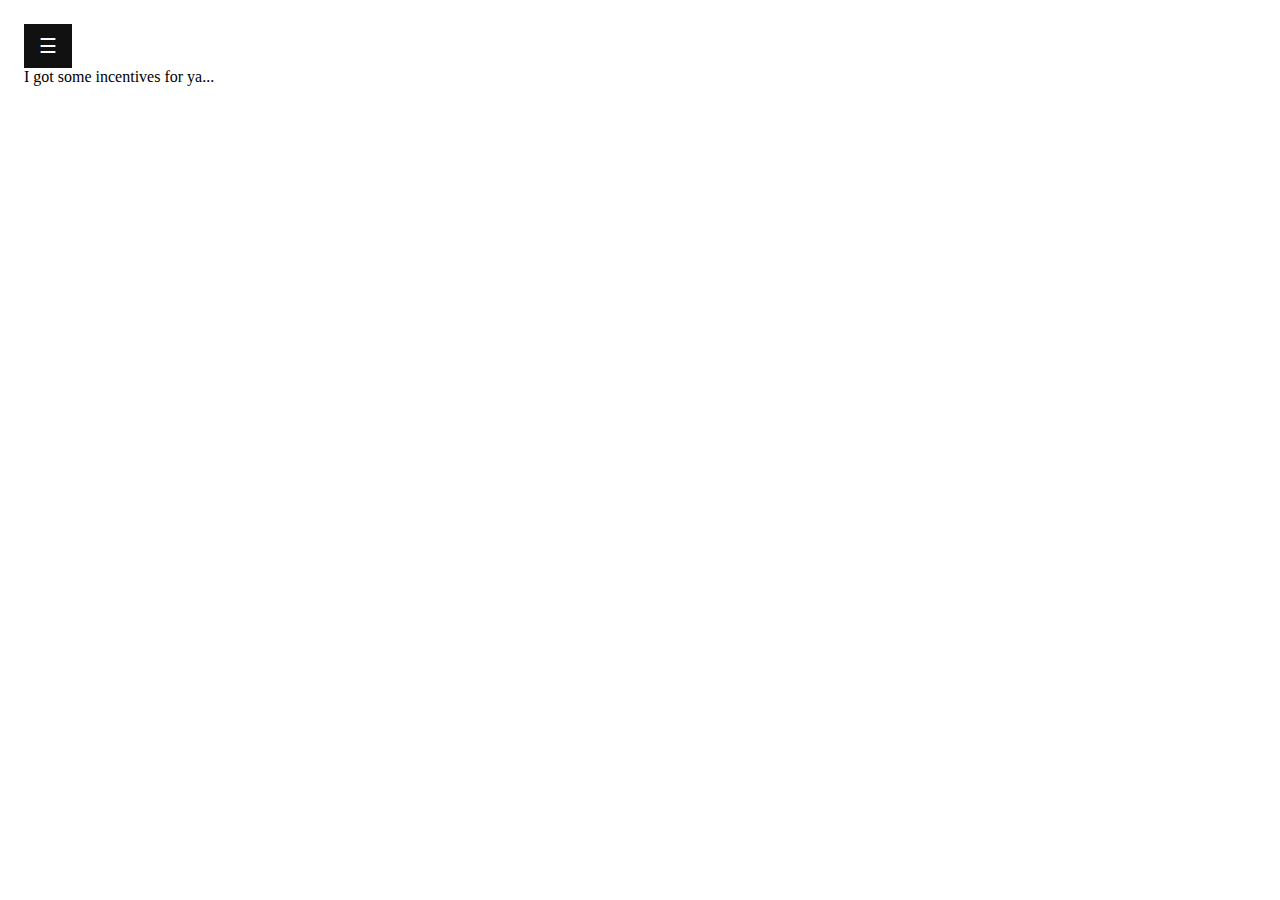
==== incentives.html @ 1d6ad3c0 "popout sidebar" ====
<!DOCTYPE html>
<html lang="en">
    <head>
        <meta charset="UTF-8">
        <title>Incentives</title>

        <link rel="stylesheet" href="main.css">
    </head>

    <body>
        <div class="sidebar" id="collapsedSidebar">
            <a href="javascript:void(0)" class="closebtn"
                onclick="closeNav()">x</a>
            <a class="active" href="index.html">Home</a>
            <a href="info.html">Information</a>
            <a href="incentives.html">Incentives</a>
        </div>

        <div id="main">
            <button class="openbtn" onclick="openNav()">
                ☰
            </button>

            <div class="content">
                I got some incentives for ya...
            </div>
        </div>

        <script>
            function openNav() {
                document.getElementById("collapsedSidebar")
                    .style.width = "250px";
                document.getElementById("main").style
                    .marginLeft = "250px";
            }

            function closeNav() {
                document.getElementById("collapsedSidebar")
                    .style.width = "0";
                document.getElementById("main").style
                    .marginLeft = "0";
            }
        </script>
    </body>
</html>
---- main.css ----
body {
    /* margin: 0; */
    font-family: Georgia, serif;
}

.sidebar {
    height: 100%;
    width: 0;
    position: fixed;
    z-index: 1;
    top: 0;
    left: 0;
    background-color: #111;
    overflow-x: hidden;
    transition: 0.5s;
    padding-top: 60px;
}

.sidebar a {
    padding: 8px 8px 8px 32px;
    text-decoration: none;
    font-size: 25px;
    color: #818181;
    display: block;
    transition: 0.3s;
}

.sidebar a:hover {
    color: #f1f1f1;
}

.sidebar .closebtn {
    position: absolute;
    top: 0;
    right: 25px;
    font-size: 36px;
    margin-left: 50px;
}

.openbtn {
    font-size: 20px;
    cursor: pointer;
    background-color: #111;
    color: white;
    padding: 10px 15px;
    border: none;
}

.openbtn:hover {
    background-color: #444;
}

#main {
    transition: margin-left .5s;
    padding: 16px;
}

/* On smaller screens, where height is less than 
    450px, change the style of the sidenav (less
    padding and a smaller font size) */
@media screen and (max-height: 450px) {
    .sidebar {
        padding-top: 15px;
    }
    .sidebar a {
        font-size: 18px;
    }
}
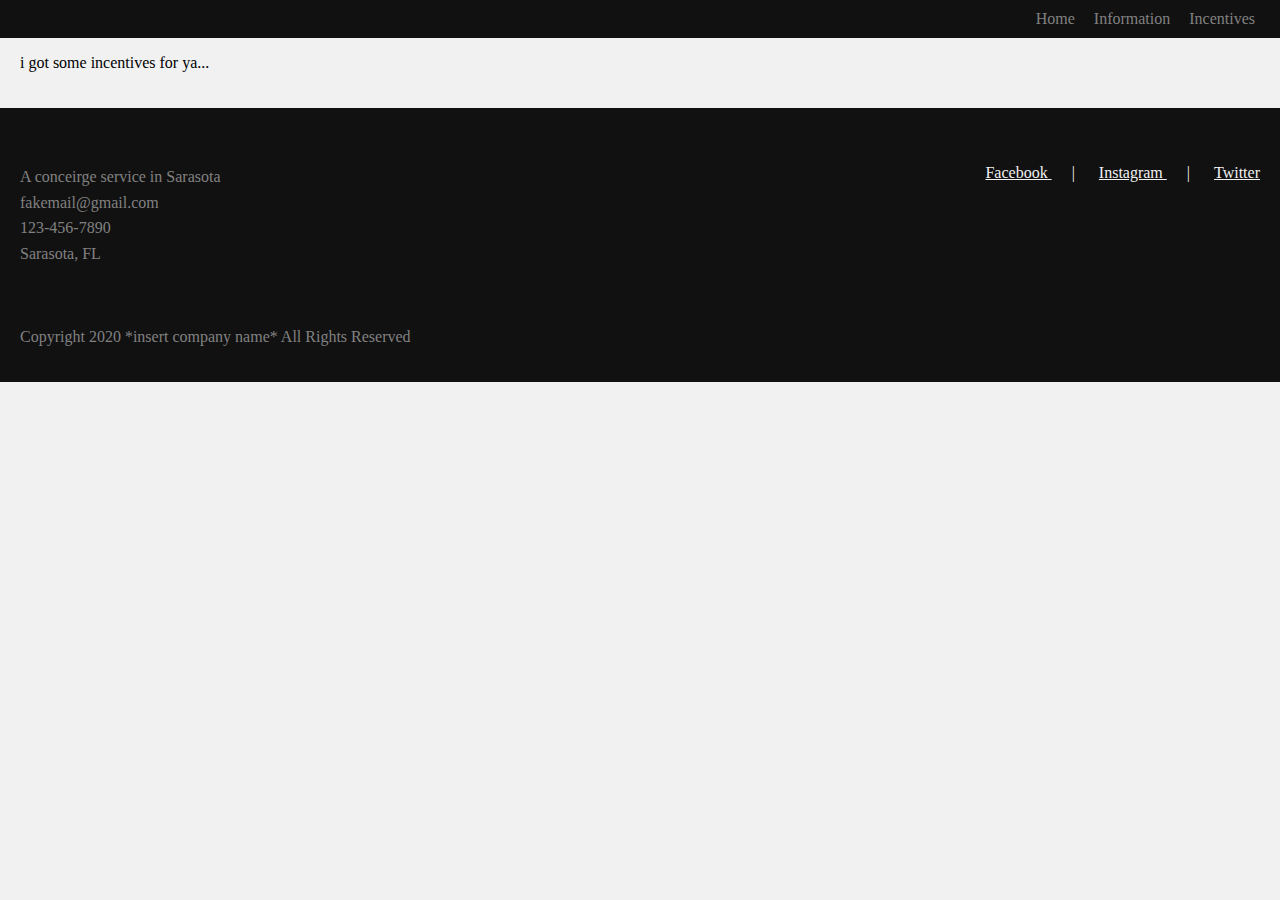
==== commit 4b6fb792: "new svgs, got footer nicely formatted, landing page done for now" ====
--- a/incentives.html
+++ b/incentives.html
@@ -1,45 +1,111 @@
 <!DOCTYPE html>
 <html lang="en">
-    <head>
-        <meta charset="UTF-8">
-        <title>Incentives</title>
 
-        <link rel="stylesheet" href="main.css">
-    </head>
+<head>
+    <meta name="viewport" 
+            content="width=device-width, initial-scale=1.0" 
+            charset="UTF-8">
+    <title>Incentives</title>
 
-    <body>
-        <div class="sidebar" id="collapsedSidebar">
-            <a href="javascript:void(0)" class="closebtn"
-                onclick="closeNav()">x</a>
-            <a class="active" href="index.html">Home</a>
-            <a href="info.html">Information</a>
-            <a href="incentives.html">Incentives</a>
+    <link rel="stylesheet" href="main.css">
+</head>
+
+<body>
+    <!-- collapsed header -->
+    <div class="sidebar" id="collapsedSidebar">
+        <a class="active" href="index.html">Home</a>
+        <a href="info.html">Information</a>
+        <a href="incentives.html">Incentives</a>
+    </div>
+
+    <div id="main">
+        <!-- full-size header -->
+        <div class="header">
+            <div class=quickLinks>
+                <a class="active" href="index.html">Home</a>
+                <a href="info.html">Information</a>
+                <a href="incentives.html">Incentives</a>
+            </div>
+            <button class="navbtn" id="navBtn" onclick="clickNav()">
+                ☰
+            </button>
         </div>
 
-        <div id="main">
-            <button class="openbtn" onclick="openNav()">
-                ☰
-            </button>
+        <p>i got some incentives for ya...</p>
 
-            <div class="content">
-                I got some incentives for ya...
+        <!-- bottom banner? -->
+
+        <!-- footer -->
+        <div class="footer">
+            <div class="footer-row">
+                <div class="footer-info">
+                    <p>
+                        A conceirge service in Sarasota
+                        <br>
+                        <a href="mailto:fakemail@gmail.com" class="nostyle">
+                            fakemail@gmail.com
+                        </a>
+                        <br>
+                        123-456-7890
+                        <br>
+                        Sarasota, FL
+                    </p>
+                </div>
+                <div class="footer-social">
+                    <ul id="socialLinks1">
+                        <li>
+                            <a id="socialText" href="#" target="_blank">
+                                Facebook
+                            </a>
+                        </li>
+                        <li id="divider">|</li>
+                        <li>
+                            <a id="socialText" href="#" target="_blank">
+                                Instagram
+                            </a>
+                        </li>
+                        <li id="divider">|</li>
+                        <li>
+                            <a id="socialText" href="#" target="_blank">
+                                Twitter
+                            </a>
+                        </li>
+                    </ul>
+                    <div id="socialLinks2">
+                        <a id="socialImage" href="#" target="_blank">
+                            <img class="social-svg" src="icons/facebook-rounded.svg" />
+                        </a>
+                        <a id="socialImage" href="#" target="_blank">
+                            <img class="social-svg" src="icons/instagram-rounded.svg" />
+                        </a>
+                        <a id="socialImage" href="#" target="_blank">
+                            <img class="social-svg" src="icons/twitter-rounded.svg" />
+                        </a>
+                    </div>
+                </div>
+                <div class="footer-legal">
+                    <p>
+                        Copyright 2020 *insert company name* All Rights Reserved
+                    </p>
+                </div>
             </div>
         </div>
+    </div>
 
-        <script>
-            function openNav() {
-                document.getElementById("collapsedSidebar")
-                    .style.width = "250px";
-                document.getElementById("main").style
-                    .marginLeft = "250px";
+    <script>
+        function clickNav() {
+            let sidebar = document.getElementById("collapsedSidebar");
+            let btn = document.getElementById("navBtn")
+            if (sidebar.style.width == "150px") {
+                sidebar.style.width = "0px";
+                btn.style.marginRight = "0px";
             }
+            else {
+                sidebar.style.width = "150px";
+                btn.style.marginRight = "150px";
+            }
+        }
+    </script>
+</body>
 
-            function closeNav() {
-                document.getElementById("collapsedSidebar")
-                    .style.width = "0";
-                document.getElementById("main").style
-                    .marginLeft = "0";
-            }
-        </script>
-    </body>
 </html>--- a/main.css
+++ b/main.css
@@ -1,6 +1,41 @@
+:root {
+    /* header/navigation */
+    --main-menu-color: #111;
+
+    /* text */
+    --main-text-color: #818181;
+    --main-highlight-color: #f1f1f1;
+    --main-hover-color: #444;
+
+    /* text backgrounds */
+    --main-bg-color: #f1f1f1;
+}
+
 body {
-    /* margin: 0; */
+    margin: 0;
     font-family: Georgia, serif;
+    background-color: var(--main-bg-color);
+}
+
+.header {
+    overflow: hidden;
+    background-color: var(--main-menu-color);
+    padding: 10px 10px;
+}
+
+.quickLinks {
+    display: none;
+    float: right;
+}
+
+.quickLinks a {
+    text-decoration: none;
+    color: var(--main-text-color);
+    padding-right: 15px;
+}
+
+.quickLinks a:hover {
+    color: var(--main-highlight-color);
 }
 
 .sidebar {
@@ -9,60 +44,129 @@
     position: fixed;
     z-index: 1;
     top: 0;
-    left: 0;
-    background-color: #111;
+    right: 0;
+    background-color: var(--main-menu-color);
     overflow-x: hidden;
     transition: 0.5s;
-    padding-top: 60px;
+    padding-top: 15px;
 }
 
 .sidebar a {
-    padding: 8px 8px 8px 32px;
+    padding: 8px 24px 8px 8px;
     text-decoration: none;
-    font-size: 25px;
-    color: #818181;
+    font-size: 18px;
+    color: var(--main-text-color);
     display: block;
     transition: 0.3s;
 }
 
 .sidebar a:hover {
-    color: #f1f1f1;
+    color: var(--main-highlight-color);
 }
 
-.sidebar .closebtn {
-    position: absolute;
-    top: 0;
-    right: 25px;
-    font-size: 36px;
-    margin-left: 50px;
-}
-
-.openbtn {
+.navbtn {
     font-size: 20px;
     cursor: pointer;
-    background-color: #111;
+    background-color: var(--main-menu-color);
     color: white;
     padding: 10px 15px;
     border: none;
+    float: right;
 }
 
-.openbtn:hover {
-    background-color: #444;
+.navbtn:hover {
+    background-color: var(--main-hover-color);
 }
 
-#main {
-    transition: margin-left .5s;
-    padding: 16px;
+/* #main {
+    transition: margin-right .5s;
+} */
+
+#navBtn {
+    transition: margin-right .45s;
 }
 
-/* On smaller screens, where height is less than 
-    450px, change the style of the sidenav (less
-    padding and a smaller font size) */
-@media screen and (max-height: 450px) {
-    .sidebar {
-        padding-top: 15px;
+h1 {
+    padding: 0px 20px;
+}
+
+p {
+    padding: 0px 20px 20px 20px;
+}
+
+.footer {
+    padding: 40px 0px 0px 0px;
+    background-color: var(--main-menu-color);
+}
+
+.footer-row {
+    display: flex;
+    flex-direction: row;
+    flex-wrap: wrap;
+    align-items: stretch;
+}
+
+.footer-info {
+    color: var(--main-text-color);
+    line-height: 1.6;
+}
+
+.footer-social {
+    position: absolute;
+    right: 20px;
+    text-align: right;
+}
+
+#socialLinks1 li {
+    display: none;
+    list-style-type: none;
+    padding-left: 20px;
+}
+
+/* #socialLinks2 {
+    
+} */
+
+#socialText, #divider {
+    color: var(--main-highlight-color);
+}
+
+.social-svg {
+    width: 80%;
+    padding-top: 10px;
+}
+
+.footer-legal {
+    width: 100%;
+    padding-top: 10px;
+    color: var(--main-text-color);
+}
+
+.nostyle {
+    text-decoration: none;
+    color: inherit;
+}
+
+    .nostyle:hover {
+        color: var(--main-highlight-color);
     }
-    .sidebar a {
-        font-size: 18px;
+
+/* On larger screens, use regular nav header */
+@media screen and (min-width: 750px) {
+    .navbtn {
+        display: none;
+    }
+
+    .quickLinks {
+        display: inline-block
+    }
+
+    #socialLinks2 {
+        display: none;
+        opacity: 0;
+    }
+
+    #socialLinks1 li {
+        display: inline;
     }
 }
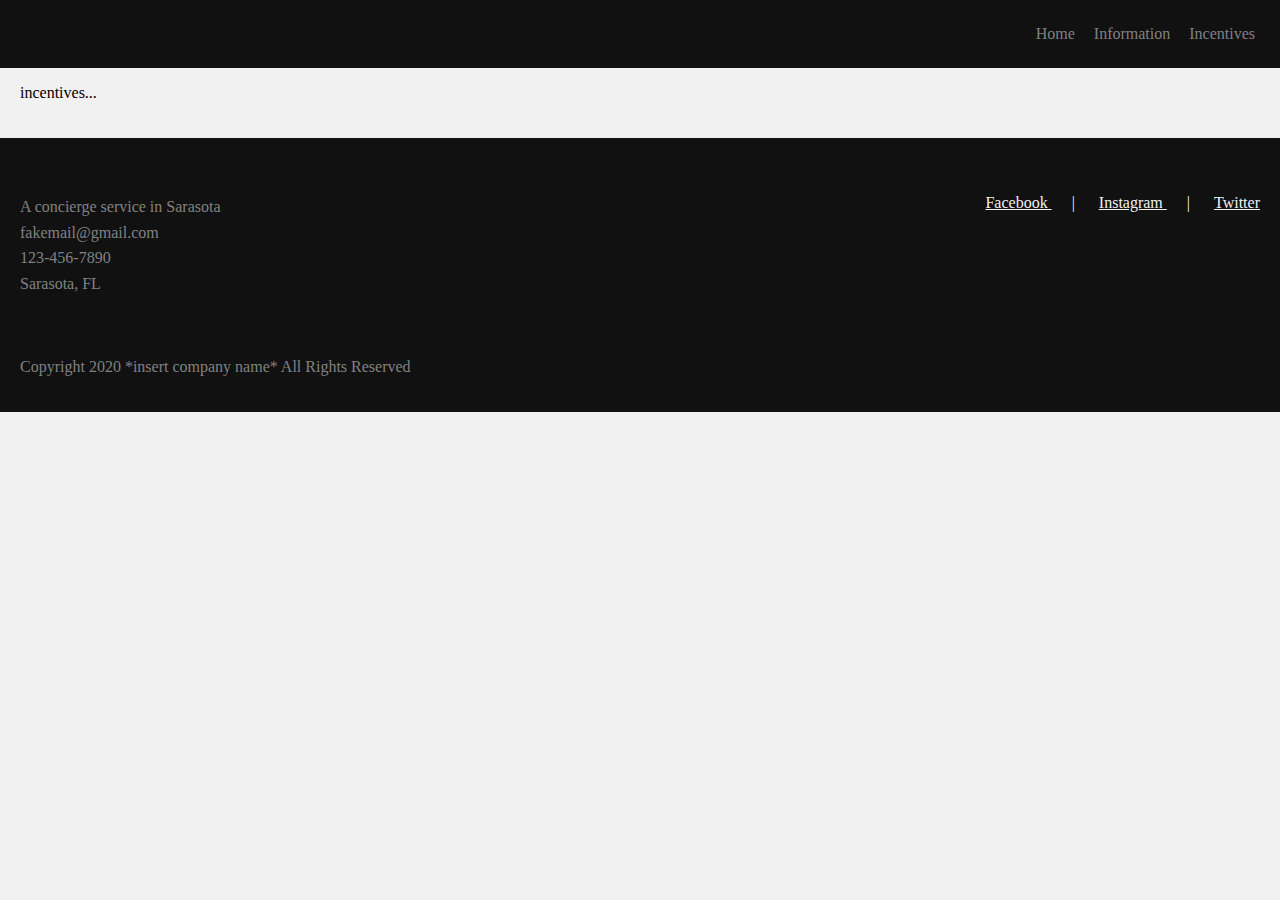
==== commit a95b7785: "slight section restyle, added incentive list" ====
--- a/incentives.html
+++ b/incentives.html
@@ -21,7 +21,7 @@
     <div id="main">
         <!-- full-size header -->
         <div class="header">
-            <div class=quickLinks>
+            <div class="quick-links">
                 <a class="active" href="index.html">Home</a>
                 <a href="info.html">Information</a>
                 <a href="incentives.html">Incentives</a>
@@ -31,7 +31,7 @@
             </button>
         </div>
 
-        <p>i got some incentives for ya...</p>
+        <p>incentives...</p>
 
         <!-- bottom banner? -->
 
@@ -40,7 +40,7 @@
             <div class="footer-row">
                 <div class="footer-info">
                     <p>
-                        A conceirge service in Sarasota
+                        A concierge service in Sarasota
                         <br>
                         <a href="mailto:fakemail@gmail.com" class="nostyle">
                             fakemail@gmail.com
@@ -73,13 +73,13 @@
                     </ul>
                     <div id="socialLinks2">
                         <a id="socialImage" href="#" target="_blank">
-                            <img class="social-svg" src="icons/facebook-rounded.svg" />
+                            <img class="social-svg" src="icons/social/facebook-rounded.svg" />
                         </a>
                         <a id="socialImage" href="#" target="_blank">
-                            <img class="social-svg" src="icons/instagram-rounded.svg" />
+                            <img class="social-svg" src="icons/social/instagram-rounded.svg" />
                         </a>
                         <a id="socialImage" href="#" target="_blank">
-                            <img class="social-svg" src="icons/twitter-rounded.svg" />
+                            <img class="social-svg" src="icons/social/twitter-rounded.svg" />
                         </a>
                     </div>
                 </div>
--- a/main.css
+++ b/main.css
@@ -11,9 +11,19 @@
     --main-bg-color: #f1f1f1;
 }
 
+/* smooth scrolling on the whole website */
+html {
+    scroll-behavior: smooth;
+}
+@media screen and (prefers-reduced-motion: reduce){
+    html {
+        scroll-behavior: auto;
+    }
+}
+
 body {
     margin: 0;
-    font-family: Georgia, serif;
+    font-family: Georgia, 'Times New Roman', Times, serif;;
     background-color: var(--main-bg-color);
 }
 
@@ -23,18 +33,19 @@
     padding: 10px 10px;
 }
 
-.quickLinks {
+.quick-links {
     display: none;
     float: right;
+    padding: 15px 0px;
 }
 
-.quickLinks a {
+.quick-links a {
     text-decoration: none;
     color: var(--main-text-color);
     padding-right: 15px;
 }
 
-.quickLinks a:hover {
+.quick-links a:hover {
     color: var(--main-highlight-color);
 }
 
@@ -131,9 +142,12 @@
     color: var(--main-highlight-color);
 }
 
+#socialLinks2 {
+    width: 80%;
+}
+
 .social-svg {
-    width: 80%;
-    padding-top: 10px;
+    padding-bottom: 10px;
 }
 
 .footer-legal {
@@ -157,7 +171,7 @@
         display: none;
     }
 
-    .quickLinks {
+    .quick-links {
         display: inline-block
     }
 
